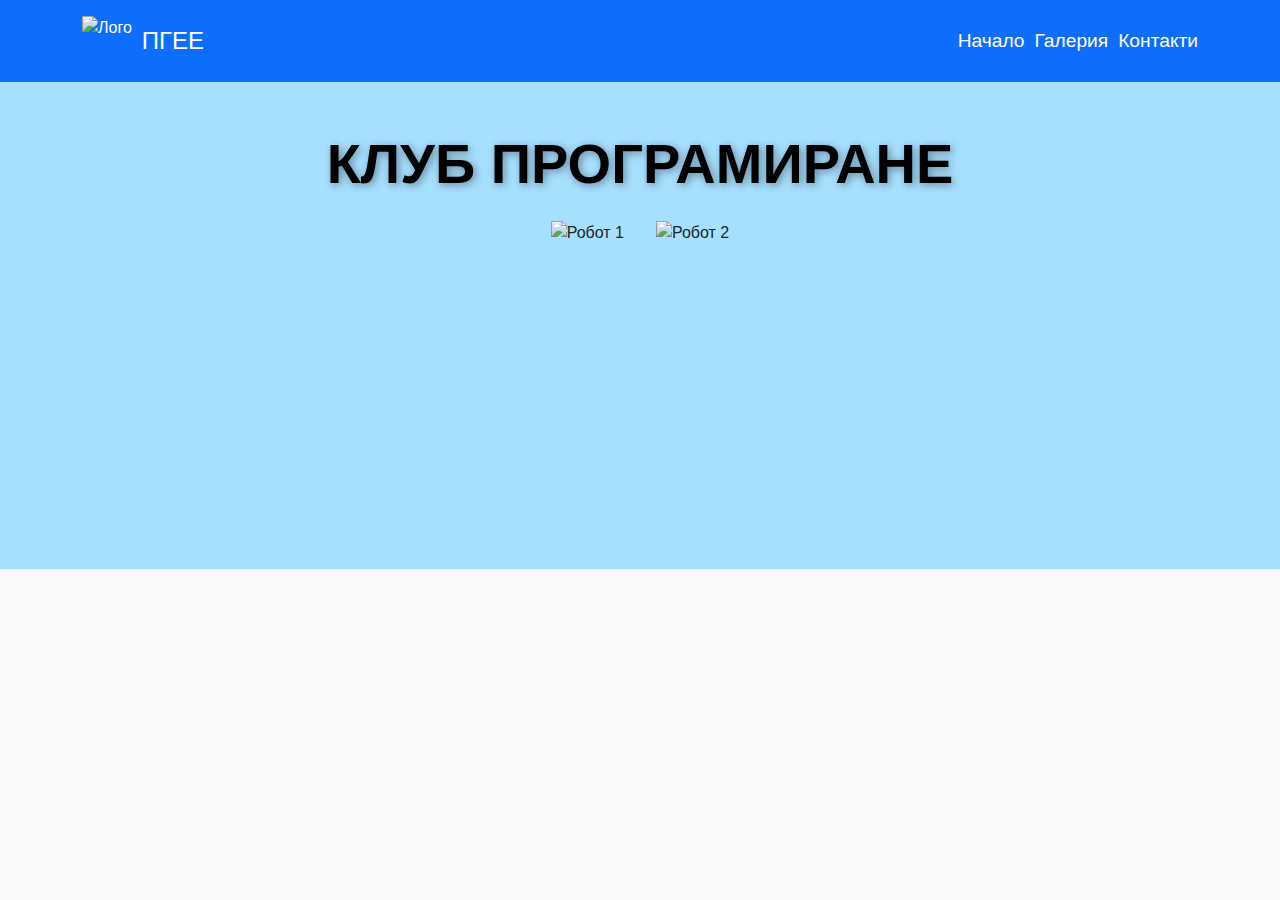
==== работна/temp/index.html @ dcbc6860 "proba" ====
<!DOCTYPE html>
<html lang="bg">
<head>
  <meta charset="UTF-8">
  <meta name="viewport" content="width=device-width, initial-scale=1.0">
  <title>Клуб Програмиране</title>
  <link href="https://cdn.jsdelivr.net/npm/bootstrap@5.3.2/dist/css/bootstrap.min.css" rel="stylesheet">
  <link rel="stylesheet" href="styles.css">
</head>
<body>

  <!-- Header -->
  <div class="container-fluid bg-primary text-white py-3">
    <div class="container d-flex justify-content-between align-items-center">
      <div class="d-flex align-items-center">
        <img src="logo.png" alt="Лого" style="height: 50px; margin-right: 10px;">
        <h1 class="h4 mb-0">ПГЕЕ</h1>
      </div>
      <nav class="d-flex">
        <a href="#" class="text-white nav-link">Начало</a>
        <a href="#" class="text-white nav-link">Галерия</a>
        <a href="#" class="text-white nav-link">Контакти</a>
      </nav>
    </div>
  </div>

  <!-- Main Content -->
  <div class="container-fluid bg-light-blue py-5">
    <div class="container text-center">
      <h1 class="display-4 fw-bold text-black mb-4">КЛУБ ПРОГРАМИРАНЕ</h1>
      <div class="d-flex justify-content-center">
        <img src="robot1.png" alt="Робот 1" class="img-fluid me-3" style="height: 300px;">
        <img src="robot2.png" alt="Робот 2" class="img-fluid ms-3" style="height: 300px;">
      </div>
    </div>
  </div>

</body>
</html>
---- работна/temp/styles.css ----
/* Основни стилове */
body {
  background-color: #f8f9fa;
  font-family: Arial, sans-serif;
}

.nav-link {
  font-size: 1.2rem;
  margin-left: 10px;
}

.bg-light-blue {
  background-color: #a7e0ff;
}

h1.display-4 {
  text-shadow: 2px 2px 8px rgba(0, 0, 0, 0.4);
}
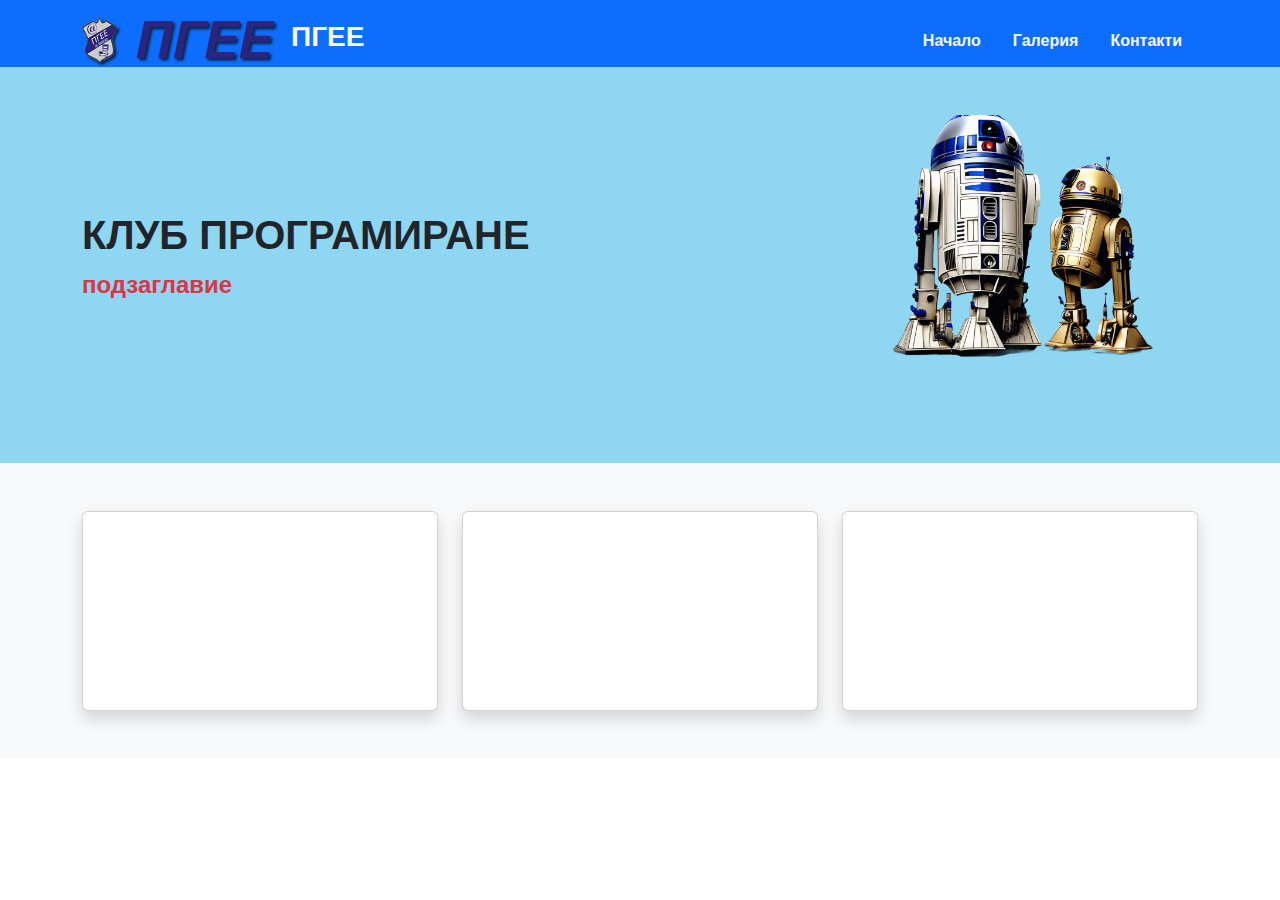
==== commit 6b4fc9f0: "test" ====
--- a/работна/temp/index.html
+++ b/работна/temp/index.html
@@ -1,39 +1,69 @@
 <!DOCTYPE html>
 <html lang="bg">
+
 <head>
-  <meta charset="UTF-8">
-  <meta name="viewport" content="width=device-width, initial-scale=1.0">
-  <title>Клуб Програмиране</title>
-  <link href="https://cdn.jsdelivr.net/npm/bootstrap@5.3.2/dist/css/bootstrap.min.css" rel="stylesheet">
-  <link rel="stylesheet" href="styles.css">
+    <meta charset="UTF-8">
+    <meta name="viewport" content="width=device-width, initial-scale=1.0">
+    <title>Клуб Програмиране</title>
+    <!-- Връзка с Bootstrap CSS -->
+    <link href="https://cdn.jsdelivr.net/npm/bootstrap@5.3.2/dist/css/bootstrap.min.css" rel="stylesheet">
+    <link rel="stylesheet" href="styles.css">
 </head>
+
 <body>
+    <!-- Header секция -->
+    <header class="bg-primary text-light pt-3">
+        <div class="container d-flex justify-content-between align-items-center">
+            <div>
+                <img src="logo.png" alt="Лого на ПГЕЕ" style="height: 50px;">
+                <span class="fs-3 fw-bold ms-2">ПГЕЕ</span>
+            </div>
+            <nav>
+                <ul class="nav">
+                    <li class="nav-item"><a href="#" class="nav-link text-light">Начало</a></li>
+                    <li class="nav-item"><a href="#" class="nav-link text-light">Галерия</a></li>
+                    <li class="nav-item"><a href="#" class="nav-link text-light">Контакти</a></li>
+                </ul>
+            </nav>
+        </div>
+    </header>
 
-  <!-- Header -->
-  <div class="container-fluid bg-primary text-white py-3">
-    <div class="container d-flex justify-content-between align-items-center">
-      <div class="d-flex align-items-center">
-        <img src="logo.png" alt="Лого" style="height: 50px; margin-right: 10px;">
-        <h1 class="h4 mb-0">ПГЕЕ</h1>
-      </div>
-      <nav class="d-flex">
-        <a href="#" class="text-white nav-link">Начало</a>
-        <a href="#" class="text-white nav-link">Галерия</a>
-        <a href="#" class="text-white nav-link">Контакти</a>
-      </nav>
-    </div>
-  </div>
+    <!-- Главна секция -->
+    <section class="bg-info py-5">
+        <div class="container">
+            <div class="row align-items-center">
+                <!-- Текстова част -->
+                <div class="col-md-8 text-center text-md-start">
+                    <h1 class="fw-bold text-dark">КЛУБ ПРОГРАМИРАНЕ</h1>
+                    <p class="text-danger fs-4 fw-bold">подзаглавие</p>
+                </div>
+                <!-- Картинка -->
+                <div class="col-md-4 text-center">
+                    <img src="r2.png" alt="Робот R2" class="img-fluid">
+                </div>
+            </div>
+        </div>
+    </section>
 
-  <!-- Main Content -->
-  <div class="container-fluid bg-light-blue py-5">
-    <div class="container text-center">
-      <h1 class="display-4 fw-bold text-black mb-4">КЛУБ ПРОГРАМИРАНЕ</h1>
-      <div class="d-flex justify-content-center">
-        <img src="robot1.png" alt="Робот 1" class="img-fluid me-3" style="height: 300px;">
-        <img src="robot2.png" alt="Робот 2" class="img-fluid ms-3" style="height: 300px;">
-      </div>
-    </div>
-  </div>
+    <!-- Карта секция -->
+    <section class="bg-light py-5">
+        <div class="container">
+            <div class="row g-4">
+                <div class="col-md-4">
+                    <div class="card shadow" style="height: 200px;"></div>
+                </div>
+                <div class="col-md-4">
+                    <div class="card shadow" style="height: 200px;"></div>
+                </div>
+                <div class="col-md-4">
+                    <div class="card shadow" style="height: 200px;"></div>
+                </div>
+            </div>
+        </div>
+    </section>
 
+    <!-- Връзка с Bootstrap JS -->
+    <script src="https://cdn.jsdelivr.net/npm/bootstrap@5.3.2/dist/js/bootstrap.bundle.min.js"></script>
 </body>
+
 </html>--- a/работна/temp/styles.css
+++ b/работна/temp/styles.css
@@ -1,18 +1,41 @@
-/* Основни стилове */
+/* Основен стил */
 body {
-  background-color: #f8f9fa;
-  font-family: Arial, sans-serif;
+    font-family: Arial, sans-serif;
+    margin: 0;
+    padding: 0;
 }
 
-.nav-link {
-  font-size: 1.2rem;
-  margin-left: 10px;
+header {
+    background-color: #4aa6ed;
 }
 
-.bg-light-blue {
-  background-color: #a7e0ff;
+.bg-info {
+    background-color: #8ed6f1 !important;
+    overflow: hidden;
 }
 
-h1.display-4 {
-  text-shadow: 2px 2px 8px rgba(0, 0, 0, 0.4);
+/* Изображението на робота */
+img {
+    max-height: 300px;
+    object-fit: contain;
+}
+
+nav ul {
+    list-style: none;
+    margin: 0;
+    padding: 0;
+}
+
+nav a {
+    text-decoration: none;
+}
+
+/* Отместване на навигационните връзки */
+nav .nav-link {
+    font-weight: bold;
+    transition: color 0.3s;
+}
+
+nav .nav-link:hover {
+    color: #ffd700;
 }